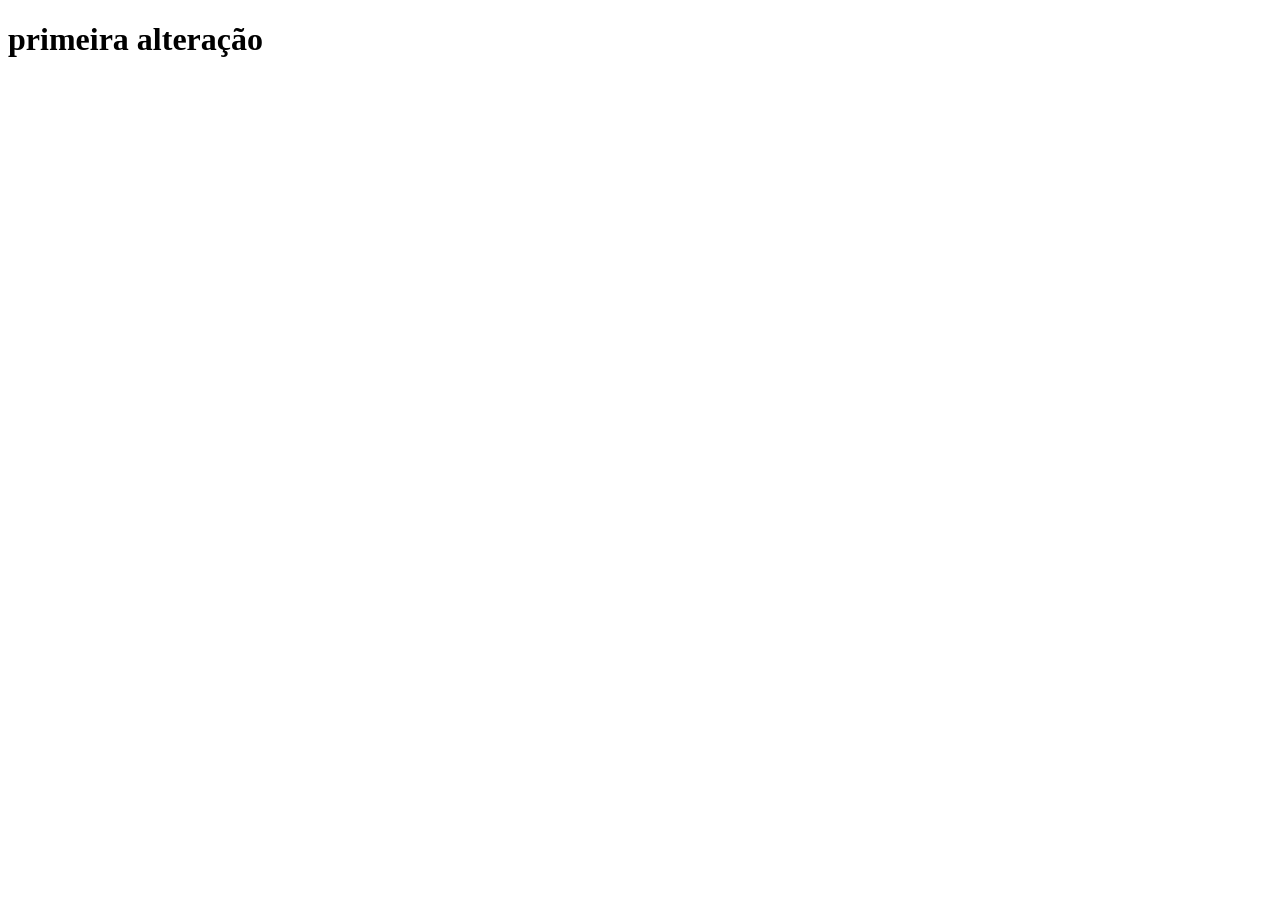
==== index.html @ 9014dda6 "primeiro commit" ====
<!DOCTYPE html>
<html lang="en">
<head>
    <meta charset="UTF-8">
    <meta name="viewport" content="width=device-width, initial-scale=1.0">
    <title>Document</title>
</head>
<body>
    <h1>primeira alteração</h1>
</body>
</html>
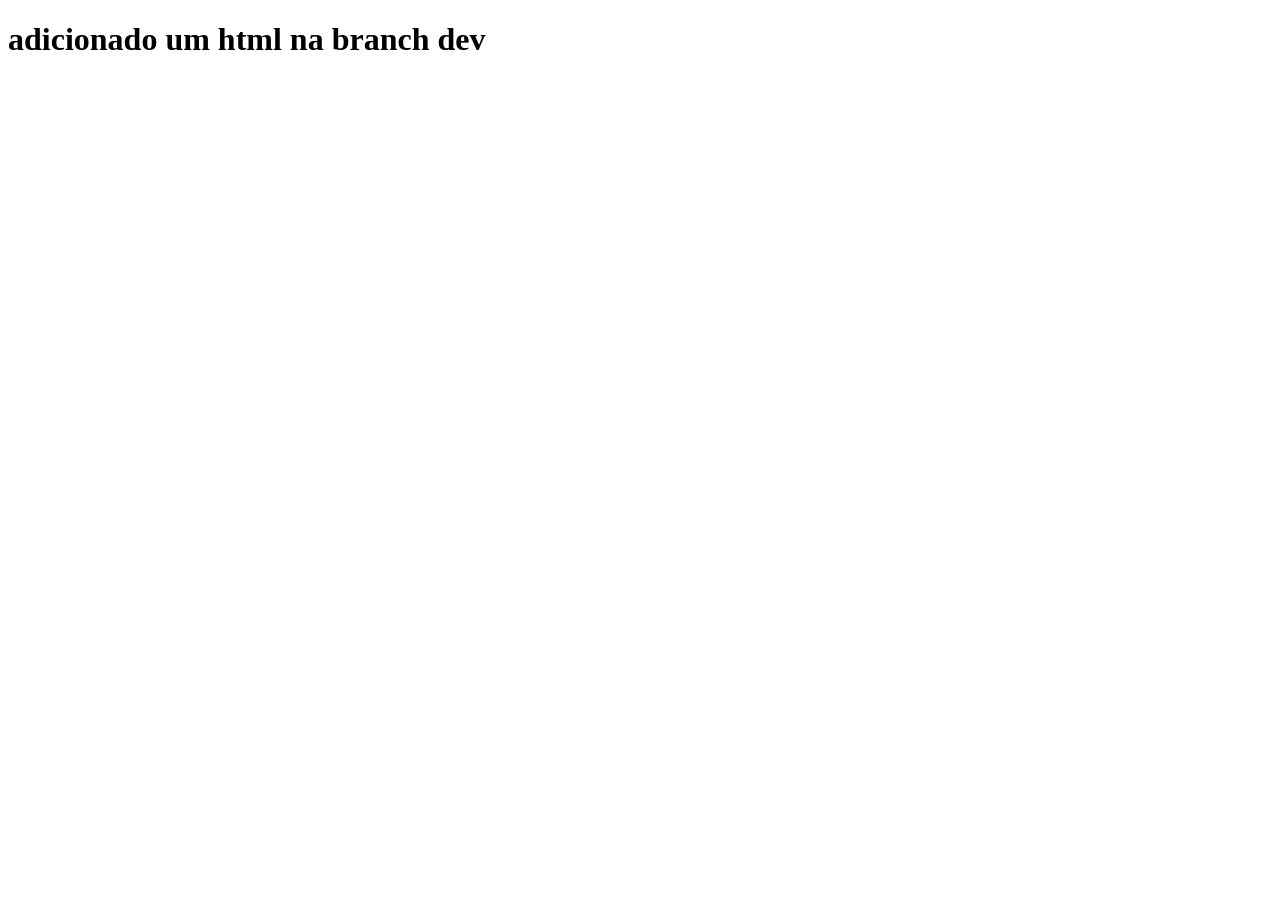
==== commit 67dbdda6: "criei uma branch dev e adicionei um html" ====
--- a/index.html
+++ b/index.html
@@ -6,6 +6,6 @@
     <title>Document</title>
 </head>
 <body>
-    <h1>primeira alteração</h1>
+    <h1>adicionado um html na branch dev</h1>
 </body>
 </html>
